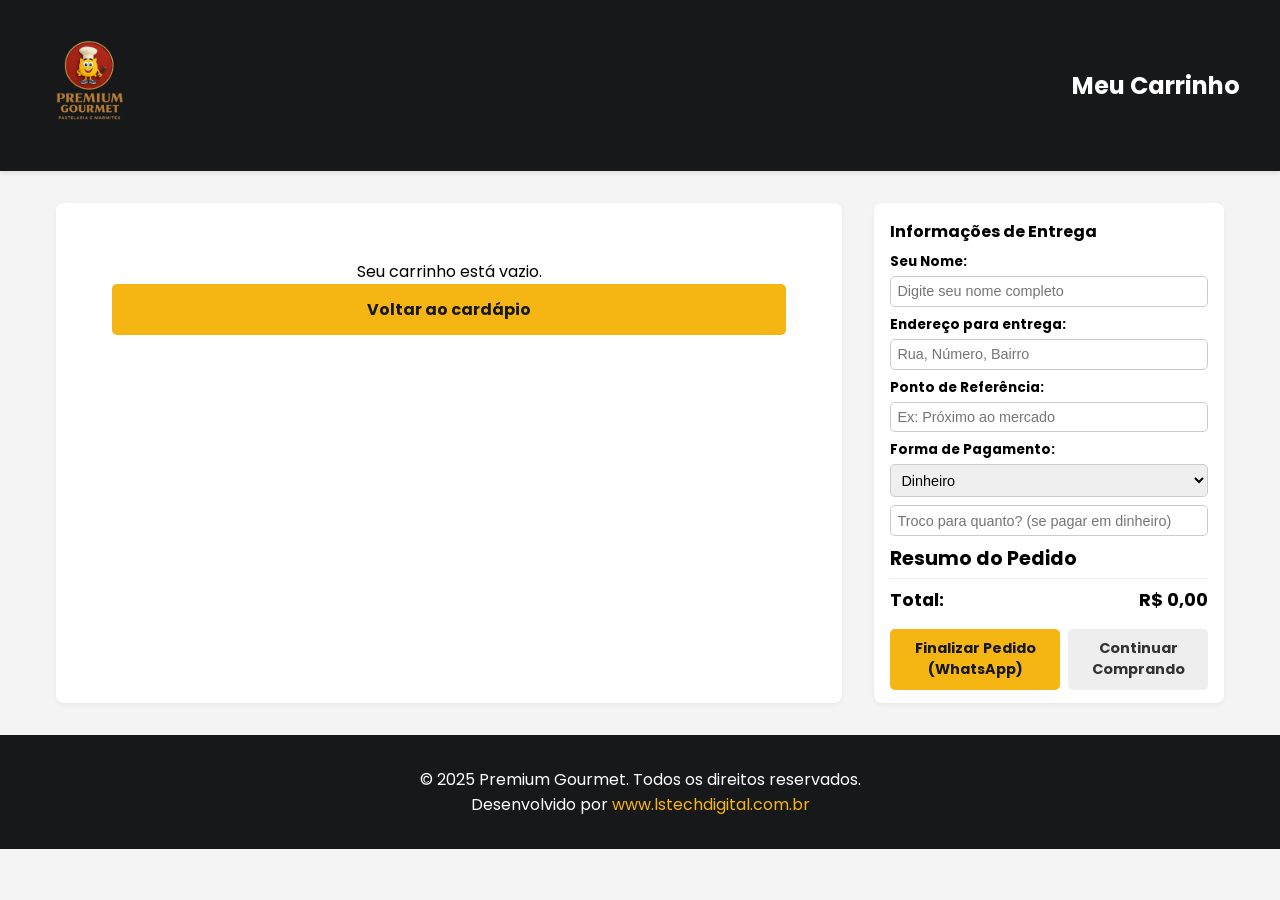
==== paginas/compras.html @ fd90d461 "inicio do projeto" ====
<!DOCTYPE html>
<html lang="pt-BR">
<head>
    <meta charset="UTF-8">
    <meta name="viewport" content="width=device-width, initial-scale=1.0">
    <title>Carrinho de Compras - Premium Gourmet</title>

    <link rel="preconnect" href="https://fonts.googleapis.com">
    <link rel="preconnect" href="https://fonts.gstatic.com" crossorigin>
    <link href="https://fonts.googleapis.com/css2?family=Poppins&display=swap" rel="stylesheet">

    <link rel="stylesheet" href="../styles/compras.css">

    <link rel="shortcut icon" href="../assents/icones/favicon/favicon.ico">
</head>
<body>

    <header class="header-compras">
        <div class="header-container">
            <a href="../index.html">
                <img class="logo" src="../assents/logo-removebg.png" alt="Logo da Premium Gourmet">
            </a>
            <h1>Meu Carrinho</h1>
        </div>
    </header>

    <main class="container-compras">
        <div id="carrinho-container">
            <!-- Itens do carrinho serão inseridos aqui pelo JavaScript -->
            <div id="carrinho-items"></div>

            <div id="carrinho-vazio" class="hidden">
                <p>Seu carrinho está vazio.</p>
                <a href="../index.html" class="btn">Voltar ao cardápio</a>
            </div>
        </div>

        <aside id="carrinho-summary">
            
             <div class="entrega-info">
                <h3>Informações de Entrega</h3>
                <label for="nome">Seu Nome:</label>
                <input type="text" id="nome" name="nome" placeholder="Digite seu nome completo">

                <label for="endereco">Endereço para entrega:</label>
                <input type="text" id="endereco" name="endereco" placeholder="Rua, Número, Bairro">
                
                <label for="referencia">Ponto de Referência:</label>
                <input type="text" id="referencia" name="referencia" placeholder="Ex: Próximo ao mercado">
                
                <label for="forma-pagamento">Forma de Pagamento:</label>
                <select id="forma-pagamento" name="forma-pagamento">
                    <option value="dinheiro">Dinheiro</option>
                    <option value="cartao">Cartão de Crédito/Débito</option>
                    <option value="pix">PIX</option>
                </select>
                <input type="text" id="troco" name="troco" placeholder="Troco para quanto? (se pagar em dinheiro)">
            </div>
            
            <h2>Resumo do Pedido</h2>
            <div class="summary-total">
                <span>Total:</span>
                <span id="total-price">R$ 0,00</span>
            </div>

            <div class="summary-actions">
                <button id="finalizar-pedido" class="btn">Finalizar Pedido (WhatsApp)</button>
                <a href="../index.html" class="btn-secondary">Continuar Comprando</a>
            </div>
        </aside>
    </main>

    <footer class="footer-compras">
        <p>© 2025 Premium Gourmet. Todos os direitos reservados.</p>
        <p>Desenvolvido por <a href="https://www.lstechdigital.com.br/" target="_blank">www.lstechdigital.com.br</a></p>
    </footer>

    <script src="../scripts/compras.js"></script>
    <script src="../scripts/modules/cartCleaner.js" type="module"></script>

</body>
</html>
---- styles/compras.css ----
/* styles/compras.css */
@import url(global.css);

body {
    background-color: #f4f4f4;
}

.header-compras {
    background-color: var(--bg-asents);
    color: var(--font-color);
    padding: 1rem;
    box-shadow: 0 2px 5px rgba(0,0,0,0.1);

    & .header-container {
        display: flex;
        align-items: center;
        justify-content: center; /* Centraliza para mobile */
        max-width: 1200px;
        margin: 0 auto;
    }

    & .logo {
        width: 100px;
        height: auto;
        position: static; /* Sobrescreve o position: absolute */
        transform: none; /* Remove a centralização do transform */
    }

    & h1 {
        font-size: 1.5rem;
        margin: 0;
    }
}

.container-compras {
    display: flex;
    flex-direction: column;
    max-width: 1200px;
    margin: 2rem auto;
    gap: 2rem;
    padding: 0 1rem;
}

#carrinho-container {
    flex-grow: 1;
    background-color: #fff;
    padding: 1.5rem;
    border-radius: 8px;
    box-shadow: 0 2px 5px rgba(0,0,0,0.05);
}

.carrinho-item {
    display: flex;
    align-items: center;
    gap: 1rem;
    padding: 1rem 0;
    border-bottom: 1px solid #eee;

    &:last-child {
        border-bottom: none;
    }

    & .item-details {
        flex-grow: 1;

        & h3 {
            font-size: 1.1rem;
            margin: 0 0 0.25rem 0;
        }

        & .item-sabor {
            font-size: 0.9rem;
            color: #666;
            margin-bottom: 0.5rem;
        }
    }

    & .item-price {
        font-weight: bold;
    }

    & .item-quantity {
        display: flex;
        align-items: center;
        gap: 0.5rem;

        & button {
            width: 30px;
            height: 30px;
            border: 1px solid #ccc;
            text-align: center;
            border-radius: 5px;
            background-color: #f9f9f9;
            font-size: 1.2rem;
            line-height: 1;
            cursor: pointer;
        }

        & span {
            min-width: 20px;
            text-align: center;
            font-weight: bold;
        }
    }

    & .item-remove {
        & button {
            background: none;
            border: none;
            color: red;
            font-size: 1rem;
            cursor: pointer;

            &:hover{
                border-radius: 5px;
                padding: 3px;
                background-color: red;
                color: white;
            }
        }
    }
}

#carrinho-summary {
    width: 100%;
    background-color: #fff;
    padding: 1.5rem;
    border-radius: 8px;
    box-shadow: 0 2px 5px rgba(0,0,0,0.05);

    & h2 {
        margin-top: 0;
        border-bottom: 1px solid #eee;
        padding-bottom: 0.5rem;
        margin-bottom: 1rem;
    }

    & .summary-total {
        display: flex;
        justify-content: space-between;
        font-size: 1.2rem;
        font-weight: bold;
        margin-bottom: 1.5rem;
    }

    & .summary-actions {
        display: flex;
        flex-direction: column;
        gap: 1rem;
    }
}

.btn, .btn-secondary {
    display: block;
    text-align: center;
    padding: 0.8rem;
    border-radius: 5px;
    text-decoration: none;
    font-weight: bold;
}

.btn {
    background-color: var(--bg-cards);
    color: var(--bg-asents);
}

.btn-secondary {
    background-color: #eee;
    color: #333;
}

.entrega-info {
    margin-top: 2rem;

    & h3 {
        margin-bottom: 1rem;
    }

    & label {
        display: block;
        margin-bottom: 0.5rem;
        font-weight: bold;
    }

    & input, & select {
        width: 100%;
        padding: 0.7rem;
        border: 1px solid #ccc;
        border-radius: 5px;
        margin-bottom: 1rem;
    }
}

#troco {
    display: none; /* Hidden by default */
}

#carrinho-vazio {
    text-align: center;
    padding: 2rem;

    &.hidden {
        display: none;
    }
}

.footer-compras {
    text-align: center;
    padding: 2rem 1rem;
    margin-top: 2rem;
    background-color: var(--bg-asents);
    color: var(--font-color);

    & a {
        color: var(--bg-cards);
    }
}

@media (min-width: 768px) {

    .header-compras{
        padding: 2rem;
    }

    .container-compras {
        flex-direction: row;
        align-items: flex-start;
    }

    #carrinho-summary {
        width: 350px;
        height: 500px;
        position: sticky;
        top: 2rem;
        padding: 1rem; /* Reduz o padding geral */
    }

    #carrinho-summary h2 {
        font-size: 1.2rem; /* Reduz o tamanho da fonte do título */
        padding-bottom: 0.3rem;
        margin-bottom: 0.5rem;
    }

    .entrega-info {
        margin-top: 0;
    }

    .entrega-info h3 {
        font-size: 1rem; /* Reduz o tamanho da fonte */
        margin-bottom: 0.5rem;
    }

    .entrega-info label {
        font-size: 0.85rem; /* Reduz o tamanho da fonte */
        margin-bottom: 0.25rem;
    }

    .entrega-info input, 
    .entrega-info select {
        padding: 0.4rem; /* Reduz o padding */
        margin-bottom: 0.5rem; /* Reduz a margem */
        font-size: 0.9rem;
    }

    #carrinho-summary .summary-actions{
        flex-direction: row;
    }

    #carrinho-summary .summary-total {
        font-size: 1.1rem; /* Reduz o tamanho da fonte */
        margin-bottom: 1rem;
    }

    #carrinho-summary .summary-actions {
        gap: 0.5rem; /* Reduz o espaço entre os botões */
    }

    #carrinho-summary .btn, 
    #carrinho-summary .btn-secondary {
        padding: 0.6rem; /* Reduz o padding dos botões */
        font-size: 0.9rem;
    }

    #carrinho-container{
        height: 500px;
        overflow-y: auto;
    }

    .header-compras .header-container {
        justify-content: space-between; /* Restaura para desktop */
    }
}
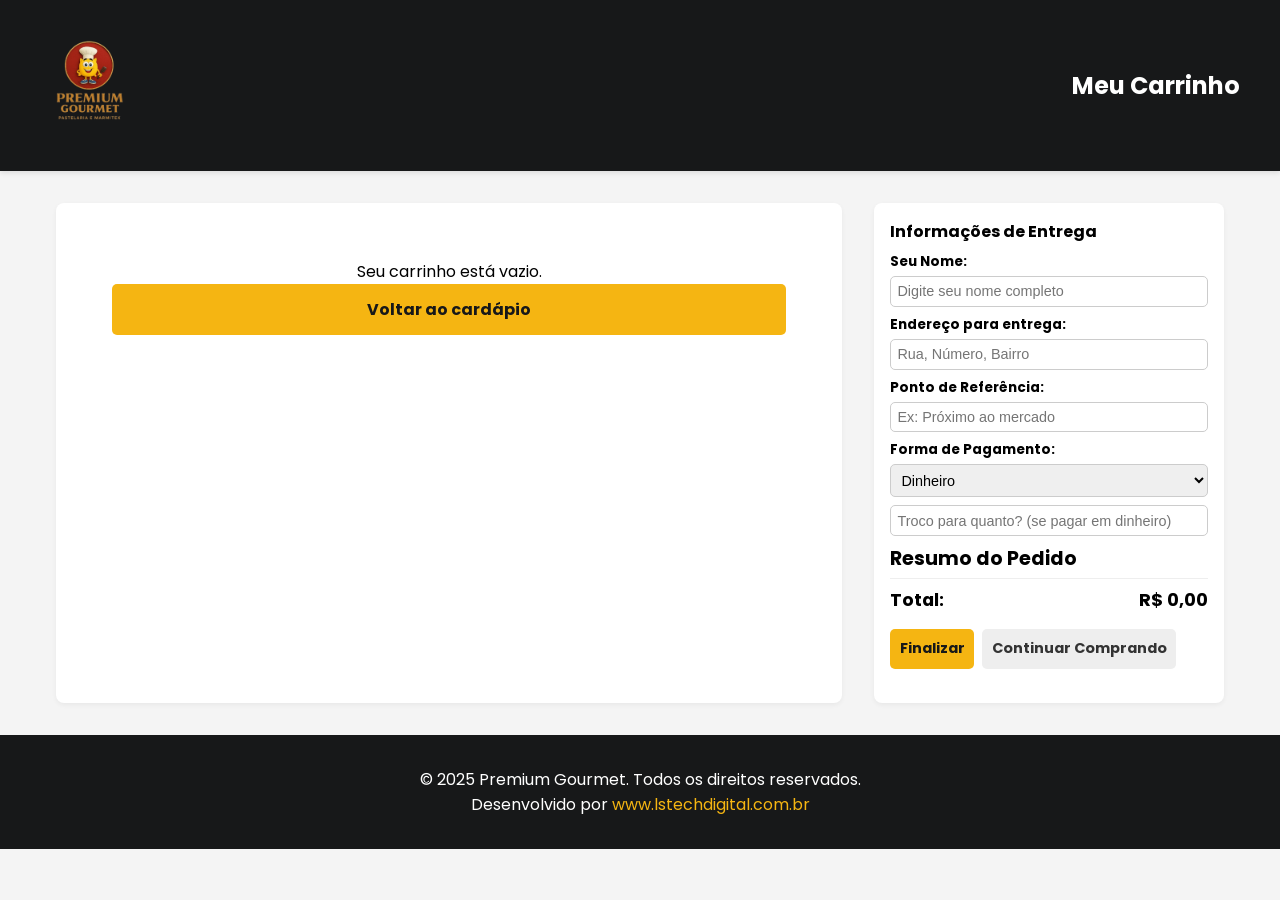
==== commit 4cc2b89b: "feat: Refatora modal de produtos e atualiza itens do menu     2     3 Este commit introduz mudanças " ====
--- a/paginas/compras.html
+++ b/paginas/compras.html
@@ -64,7 +64,7 @@
             </div>
 
             <div class="summary-actions">
-                <button id="finalizar-pedido" class="btn">Finalizar Pedido (WhatsApp)</button>
+                <button id="finalizar-pedido" class="btn">Finalizar</button>
                 <a href="../index.html" class="btn-secondary">Continuar Comprando</a>
             </div>
         </aside>
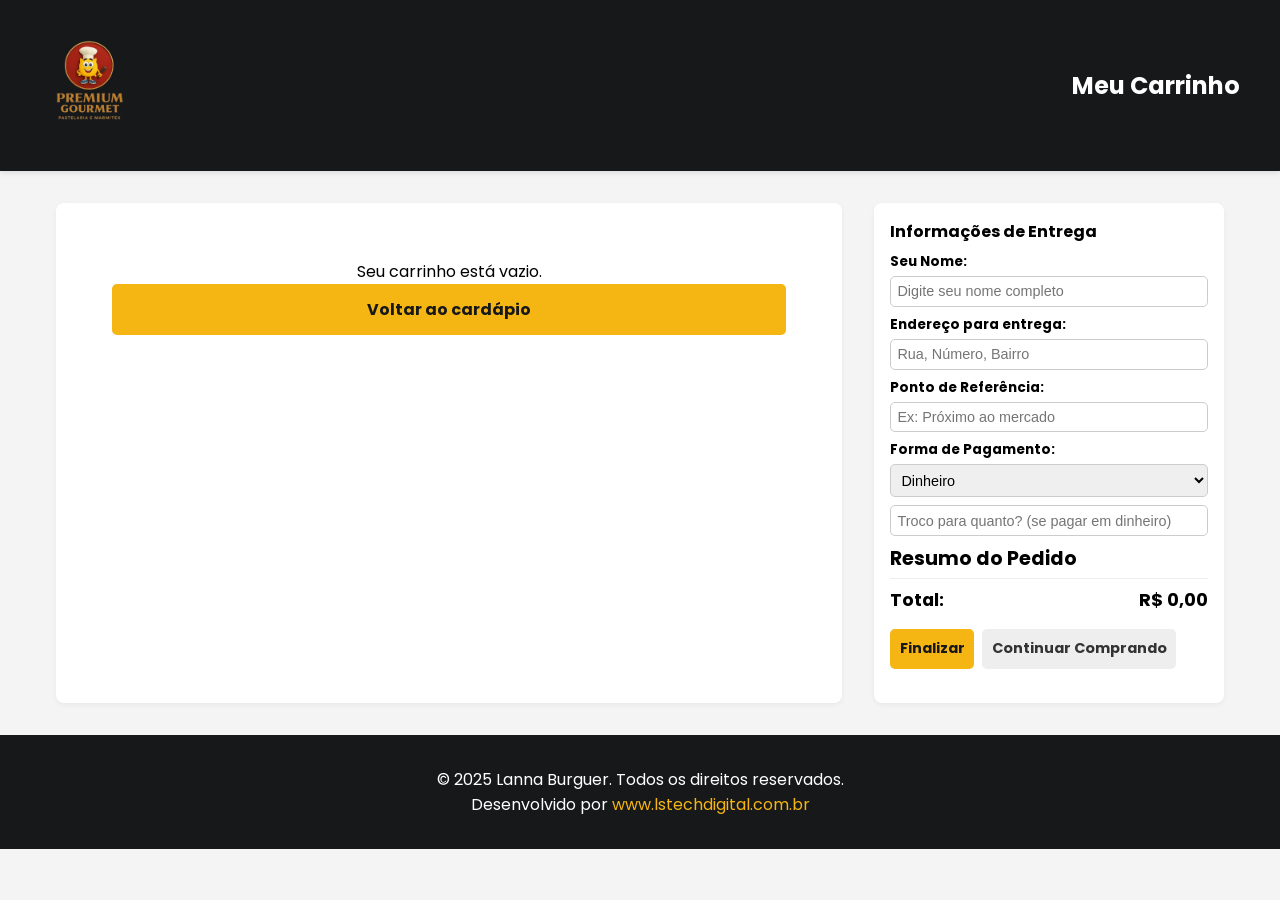
==== commit ace31c6f: "feat: Reformulação do catálogo de produtos, melhorias no modal e otimização de layout responsivo    " ====
--- a/paginas/compras.html
+++ b/paginas/compras.html
@@ -3,7 +3,7 @@
 <head>
     <meta charset="UTF-8">
     <meta name="viewport" content="width=device-width, initial-scale=1.0">
-    <title>Carrinho de Compras - Premium Gourmet</title>
+    <title>Carrinho de Compras - Lanna Burguer</title>
 
     <link rel="preconnect" href="https://fonts.googleapis.com">
     <link rel="preconnect" href="https://fonts.gstatic.com" crossorigin>
@@ -18,7 +18,7 @@
     <header class="header-compras">
         <div class="header-container">
             <a href="../index.html">
-                <img class="logo" src="../assents/logo-removebg.png" alt="Logo da Premium Gourmet">
+                <img class="logo" src="../assents/logo-removebg.png" alt="Logo da Lanna Burguer">
             </a>
             <h1>Meu Carrinho</h1>
         </div>
@@ -71,7 +71,7 @@
     </main>
 
     <footer class="footer-compras">
-        <p>© 2025 Premium Gourmet. Todos os direitos reservados.</p>
+        <p>© 2025 Lanna Burguer. Todos os direitos reservados.</p>
         <p>Desenvolvido por <a href="https://www.lstechdigital.com.br/" target="_blank">www.lstechdigital.com.br</a></p>
     </footer>
 
